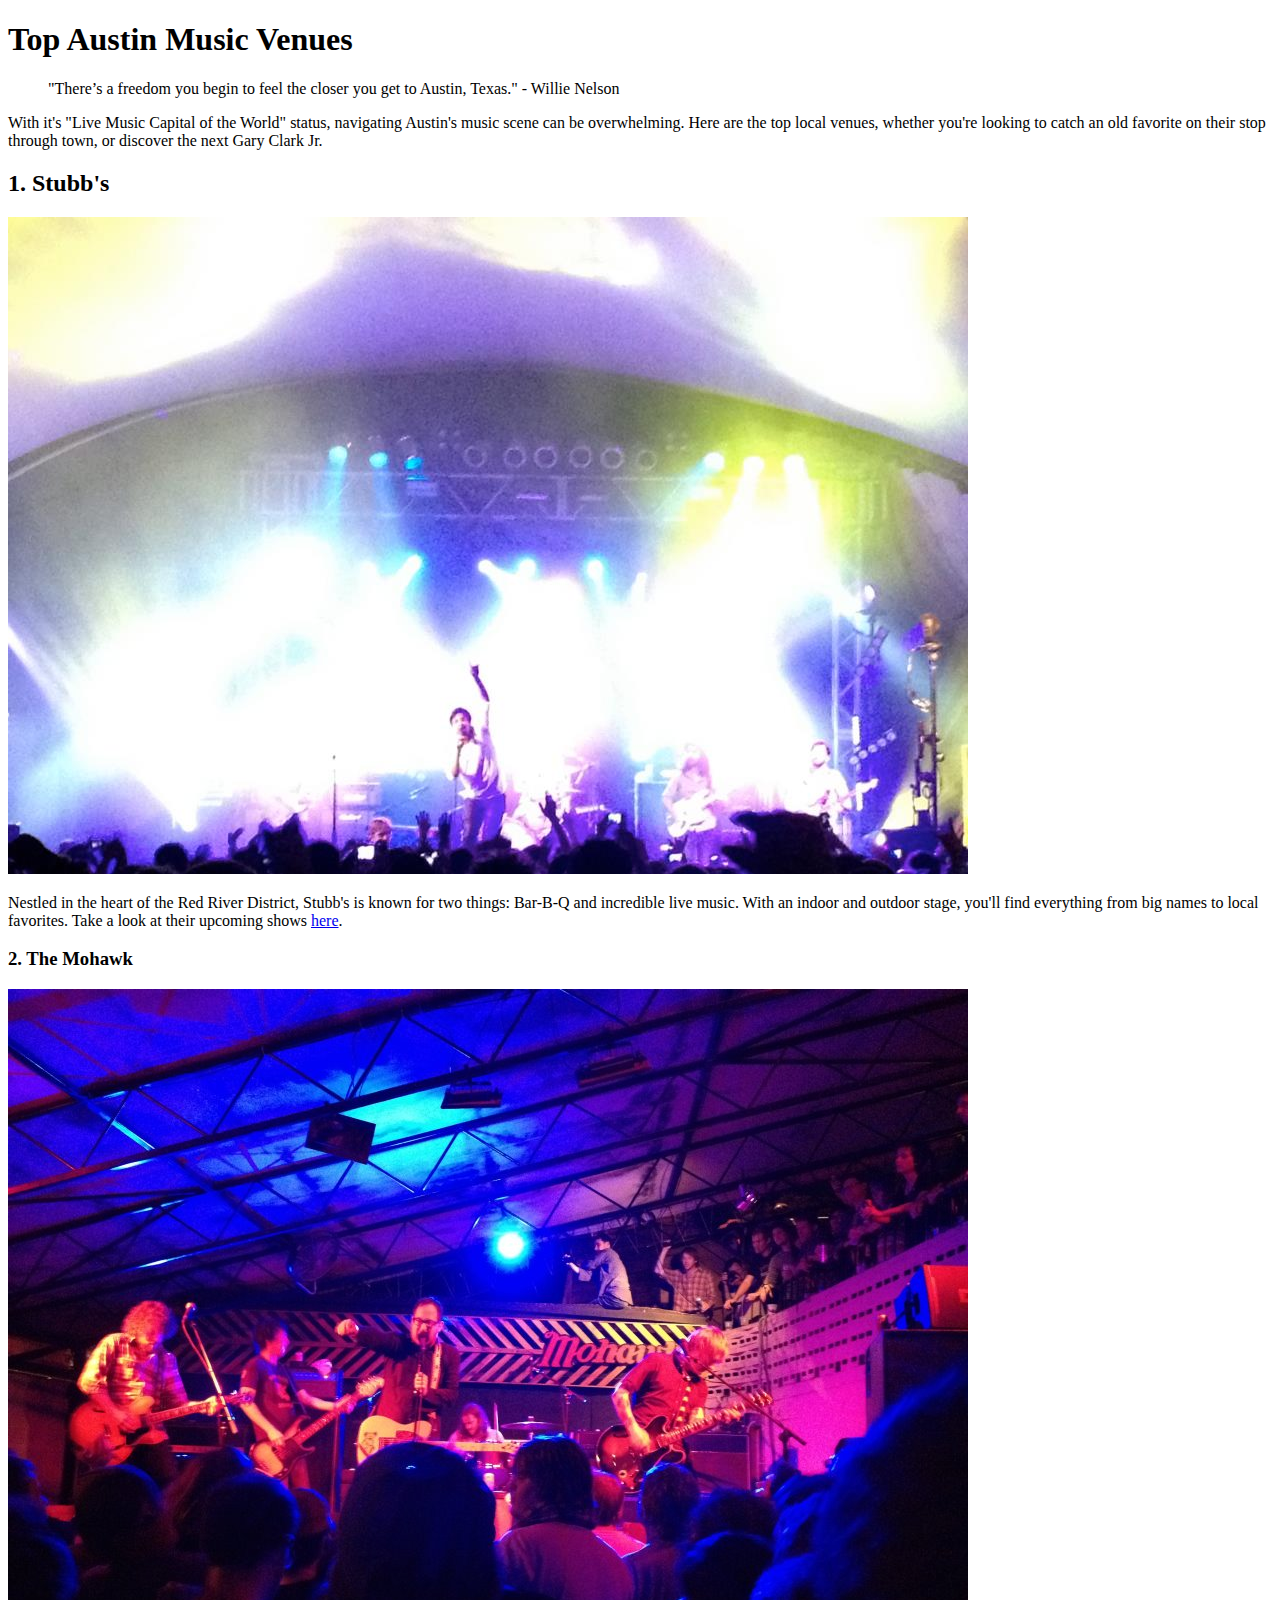
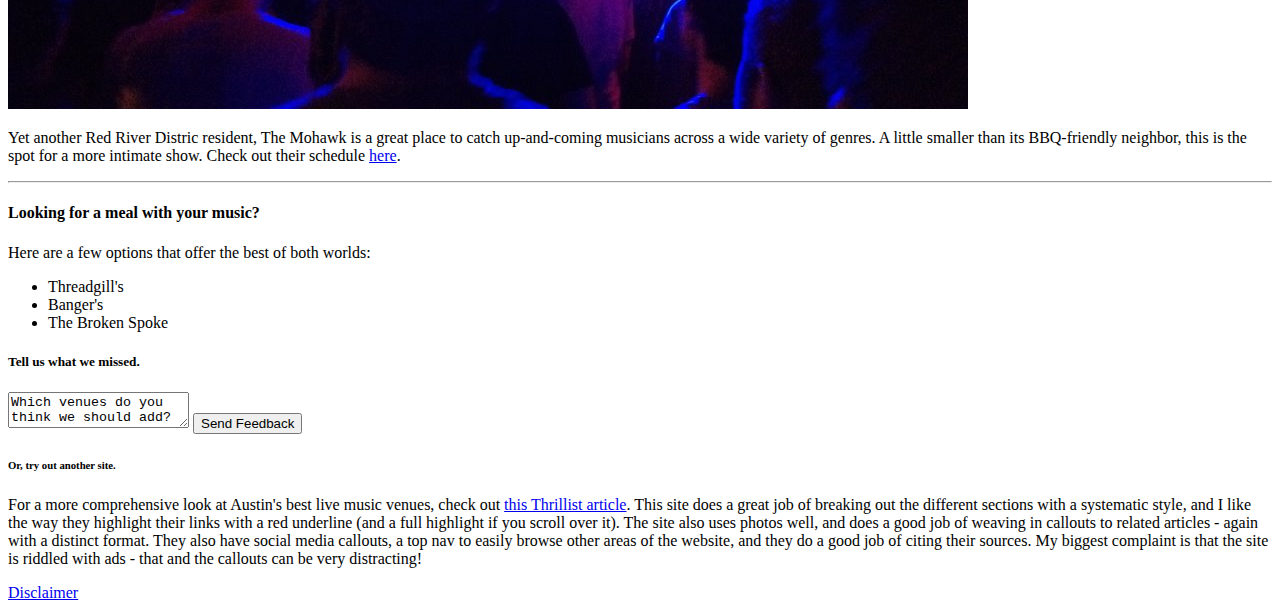
==== index.html @ d7cd7781 "Add critique of Thrillist article" ====
<!DOCTYPE html>
<html>
<head>
  <title>Top Austin Music Venues</title>
</head>
<body>
  <main>
  <h1>Top Austin Music Venues</h1>
    <blockquote cite="https://austindetours.com/darn-city-inspiring-11-austin-quotes/">
    <p>"There’s a freedom you begin to feel the closer you get to Austin, Texas." - Willie Nelson</p>
    </blockquote>
    <p>With it's "Live Music Capital of the World" status, navigating Austin's music scene can be overwhelming. Here are the top local venues, whether you're looking to catch an old favorite on their stop through town, or discover the next Gary Clark Jr.</p>
  <h2>1. Stubb's</h2>
    <img src="YoungTheGiant.jpg">
    <p>Nestled in the heart of the Red River District, Stubb's is known for two things: Bar-B-Q and incredible live music. With an indoor and outdoor stage, you'll find everything from big names to local favorites. Take a look at their upcoming shows <a href="http://www.stubbsaustin.com/">here</a>.</p>
  <h3>2. The Mohawk</h3>
    <img src="TheHoldSteady.jpg">
    <p>Yet another Red River Distric resident, The Mohawk is a great place to catch up-and-coming musicians across a wide variety of genres. A little smaller than its BBQ-friendly neighbor, this is the spot for a more intimate show. Check out their schedule <a href="https://mohawkaustin.com"/>here</a>.</p>
  <hr>
  <h4>Looking for a meal with your music?</h4>
    <p>Here are a few options that offer the best of both worlds:</p>
    <ul>
      <li>Threadgill's</li>
      <li>Banger's</li>
      <li>The Broken Spoke</li>
    </ul>
  <h5>Tell us what we missed.</h5>
  <form name="feedback" action="https://httpbin.org/post" method="post">
    <textarea name="feedback">Which venues do you think we should add?</textarea>
    <button type="submit">Send Feedback</button>
  </form>
  <h6>Or, try out another site.</h6>
    <p>For a more comprehensive look at Austin's best live music venues, check out <a href="https://www.thrillist.com/travel/nation/best-venues-live-music-austin">this Thrillist article</a>. This site does a great job of breaking out the different sections with a systematic style, and I like the way they highlight their links with a red underline (and a full highlight if you scroll over it). The site also uses photos well, and does a good job of weaving in callouts to related articles - again with a distinct format. They also have social media callouts, a top nav to easily browse other areas of the website, and they do a good job of citing their sources. My biggest complaint is that the site is riddled with ads - that and the callouts can be very distracting!</p>
</main>
  <footer><a href="disclaimer.html">Disclaimer</a></footer>
</body>
</html>
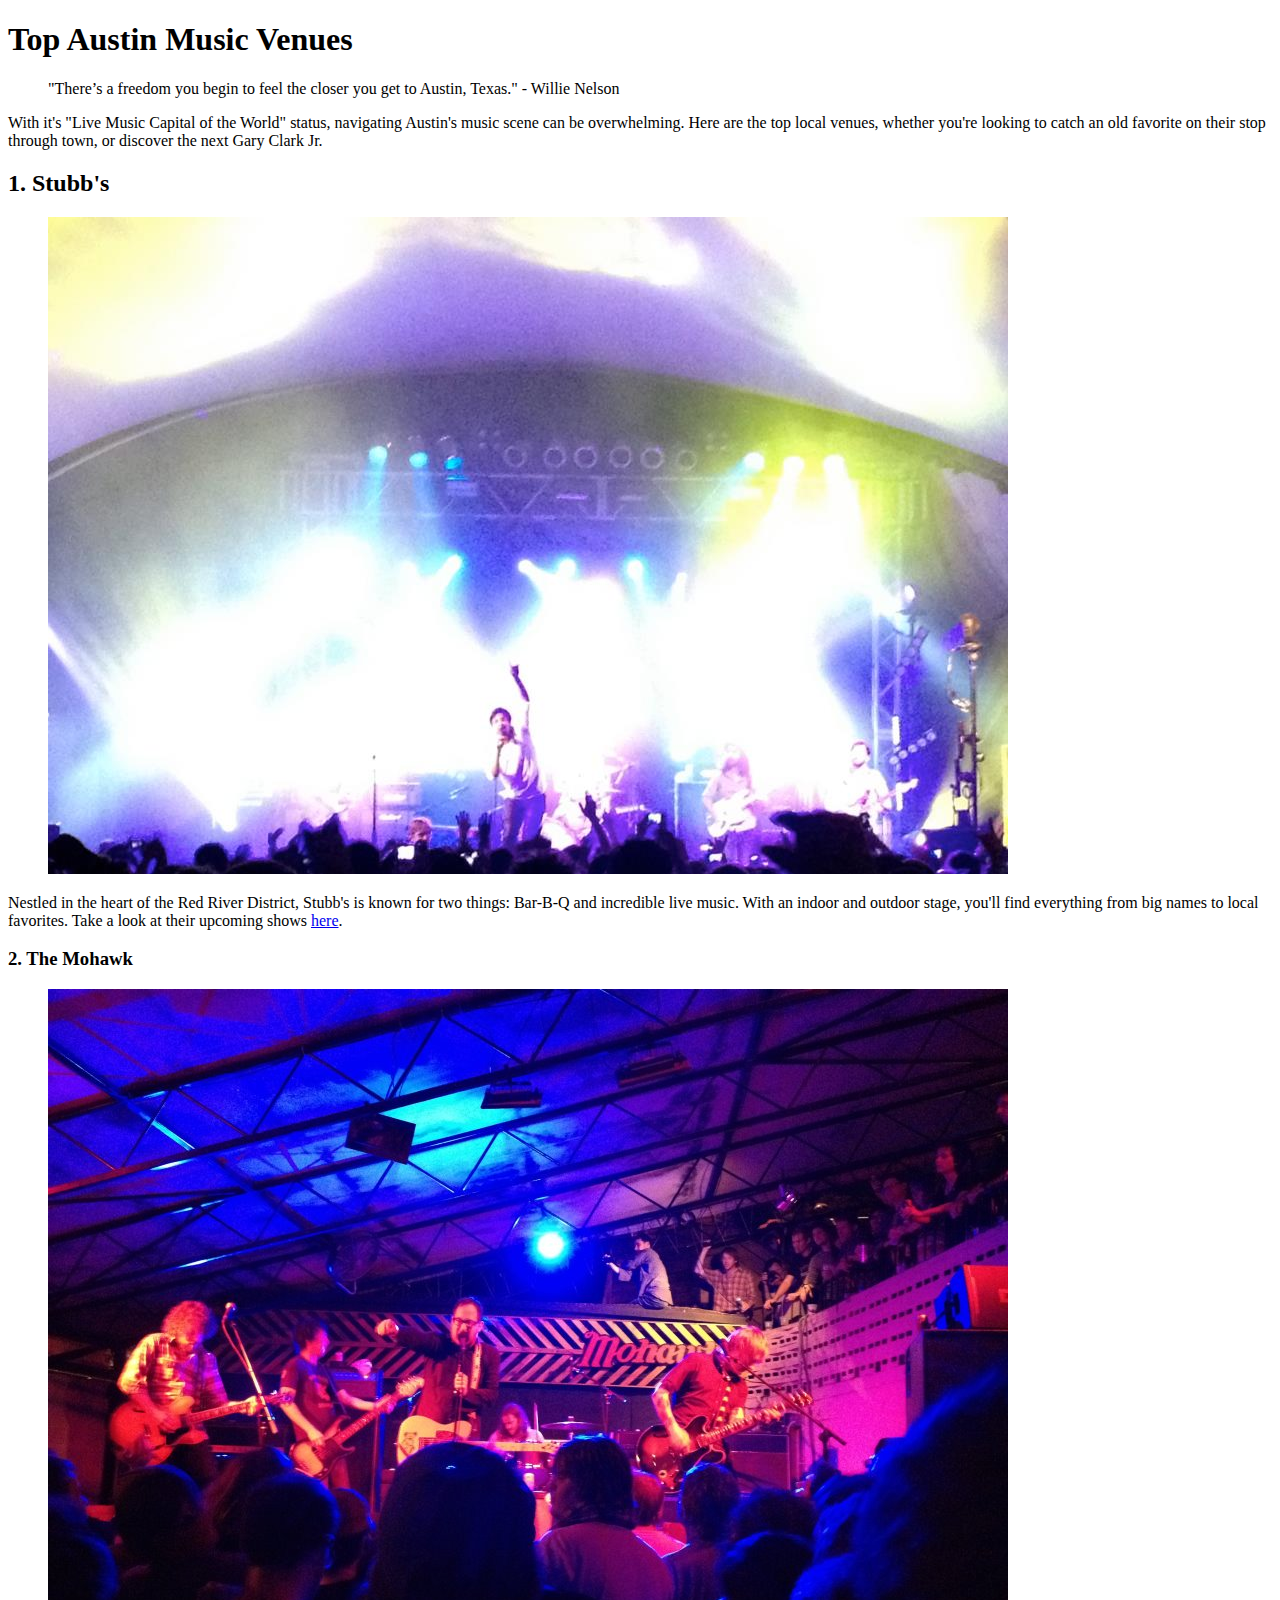
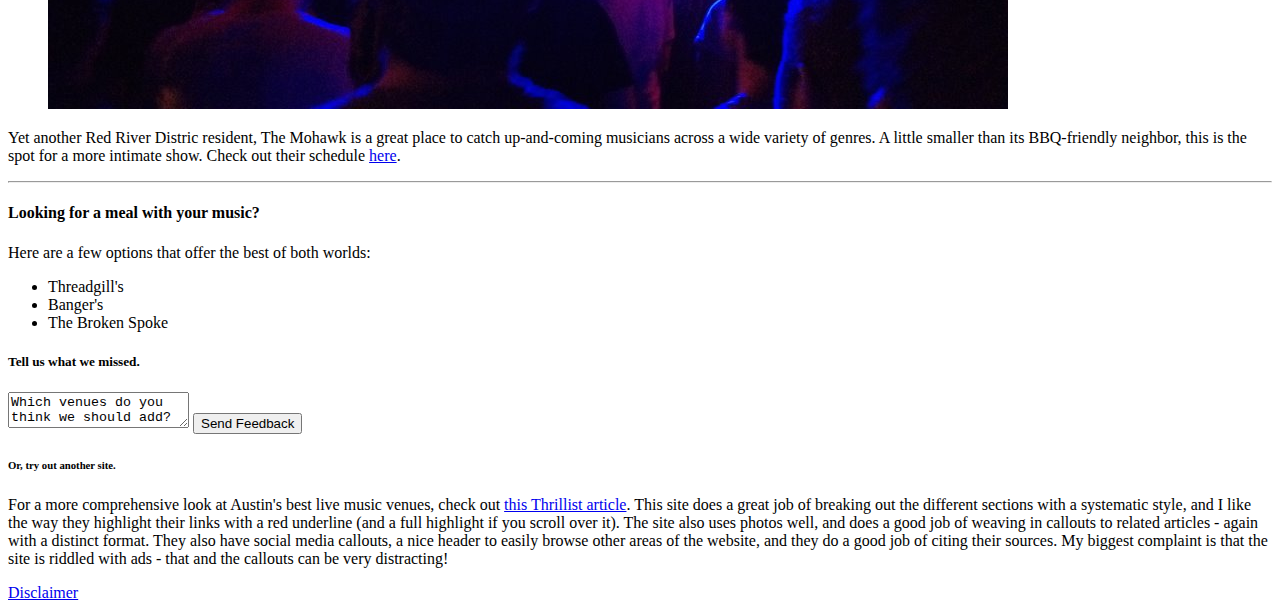
==== commit bca805cd: "Add figure and alt to images" ====
--- a/index.html
+++ b/index.html
@@ -11,10 +11,14 @@
     </blockquote>
     <p>With it's "Live Music Capital of the World" status, navigating Austin's music scene can be overwhelming. Here are the top local venues, whether you're looking to catch an old favorite on their stop through town, or discover the next Gary Clark Jr.</p>
   <h2>1. Stubb's</h2>
-    <img src="YoungTheGiant.jpg">
+    <figure>
+      <img src="YoungTheGiant.jpg" alt="Young the Giant live at Stubb's">
+    </figure>
     <p>Nestled in the heart of the Red River District, Stubb's is known for two things: Bar-B-Q and incredible live music. With an indoor and outdoor stage, you'll find everything from big names to local favorites. Take a look at their upcoming shows <a href="http://www.stubbsaustin.com/">here</a>.</p>
   <h3>2. The Mohawk</h3>
-    <img src="TheHoldSteady.jpg">
+    <figure>
+      <img src="TheHoldSteady.jpg" alt="The Hold Steady live at The Mohawk">
+    </figure>
     <p>Yet another Red River Distric resident, The Mohawk is a great place to catch up-and-coming musicians across a wide variety of genres. A little smaller than its BBQ-friendly neighbor, this is the spot for a more intimate show. Check out their schedule <a href="https://mohawkaustin.com"/>here</a>.</p>
   <hr>
   <h4>Looking for a meal with your music?</h4>
@@ -30,7 +34,7 @@
     <button type="submit">Send Feedback</button>
   </form>
   <h6>Or, try out another site.</h6>
-    <p>For a more comprehensive look at Austin's best live music venues, check out <a href="https://www.thrillist.com/travel/nation/best-venues-live-music-austin">this Thrillist article</a>. This site does a great job of breaking out the different sections with a systematic style, and I like the way they highlight their links with a red underline (and a full highlight if you scroll over it). The site also uses photos well, and does a good job of weaving in callouts to related articles - again with a distinct format. They also have social media callouts, a top nav to easily browse other areas of the website, and they do a good job of citing their sources. My biggest complaint is that the site is riddled with ads - that and the callouts can be very distracting!</p>
+    <p>For a more comprehensive look at Austin's best live music venues, check out <a href="https://www.thrillist.com/travel/nation/best-venues-live-music-austin">this Thrillist article</a>. This site does a great job of breaking out the different sections with a systematic style, and I like the way they highlight their links with a red underline (and a full highlight if you scroll over it). The site also uses photos well, and does a good job of weaving in callouts to related articles - again with a distinct format. They also have social media callouts, a nice header to easily browse other areas of the website, and they do a good job of citing their sources. My biggest complaint is that the site is riddled with ads - that and the callouts can be very distracting!</p>
 </main>
   <footer><a href="disclaimer.html">Disclaimer</a></footer>
 </body>
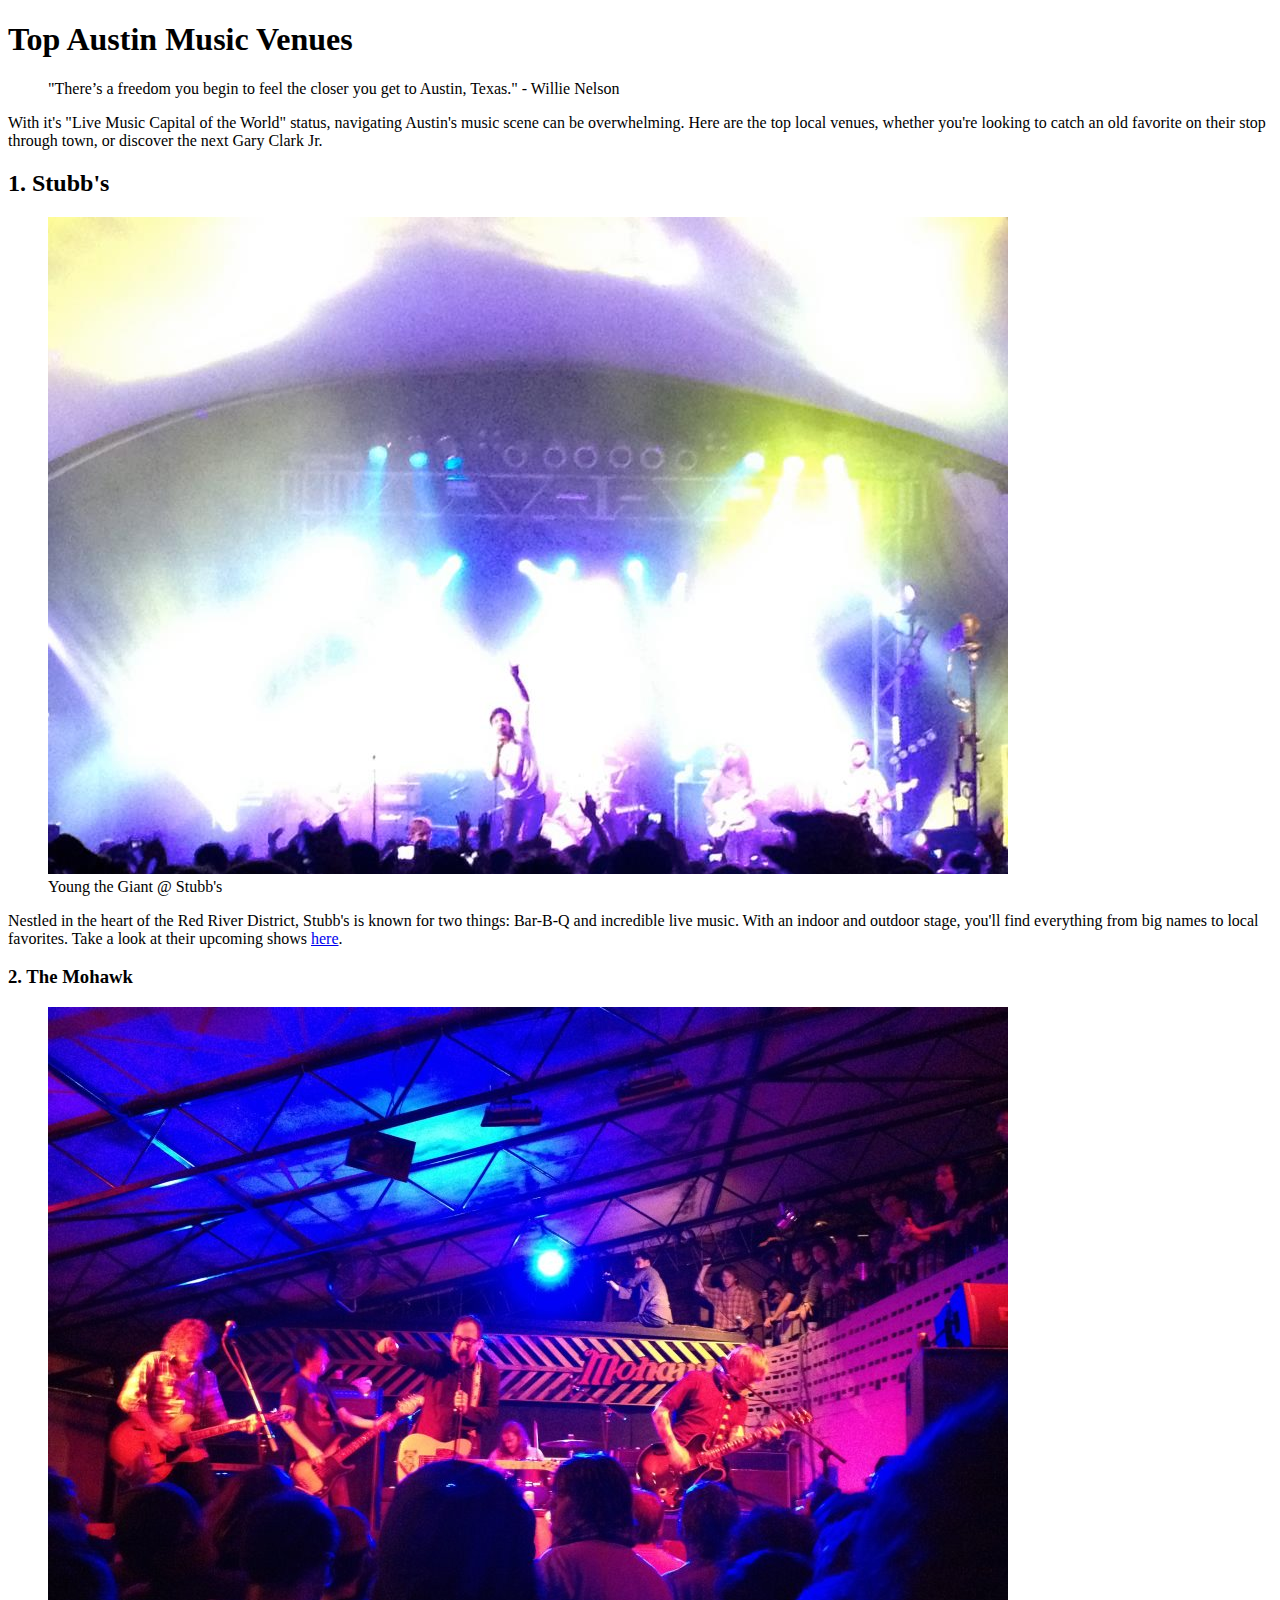
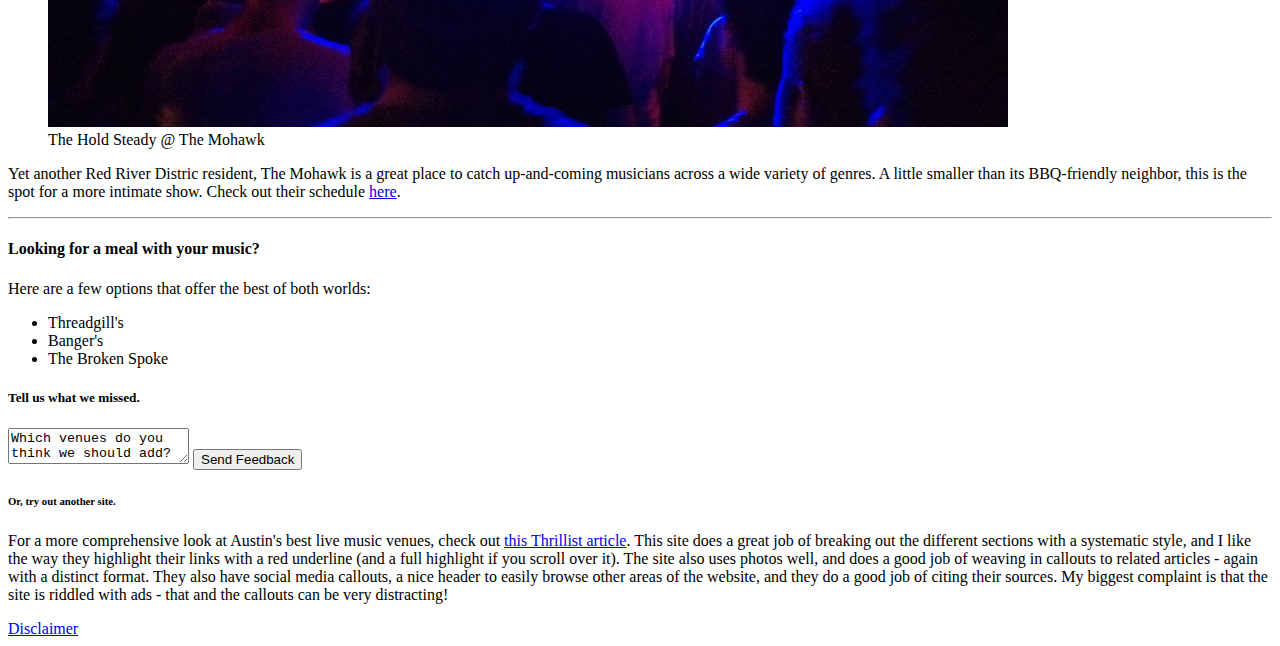
==== commit bafed704: "Add caption to images" ====
--- a/index.html
+++ b/index.html
@@ -13,11 +13,13 @@
   <h2>1. Stubb's</h2>
     <figure>
       <img src="YoungTheGiant.jpg" alt="Young the Giant live at Stubb's">
+      <figcaption>Young the Giant @ Stubb's</figcaption>
     </figure>
     <p>Nestled in the heart of the Red River District, Stubb's is known for two things: Bar-B-Q and incredible live music. With an indoor and outdoor stage, you'll find everything from big names to local favorites. Take a look at their upcoming shows <a href="http://www.stubbsaustin.com/">here</a>.</p>
   <h3>2. The Mohawk</h3>
     <figure>
       <img src="TheHoldSteady.jpg" alt="The Hold Steady live at The Mohawk">
+      <figcaption>The Hold Steady @ The Mohawk</figcaption>
     </figure>
     <p>Yet another Red River Distric resident, The Mohawk is a great place to catch up-and-coming musicians across a wide variety of genres. A little smaller than its BBQ-friendly neighbor, this is the spot for a more intimate show. Check out their schedule <a href="https://mohawkaustin.com"/>here</a>.</p>
   <hr>
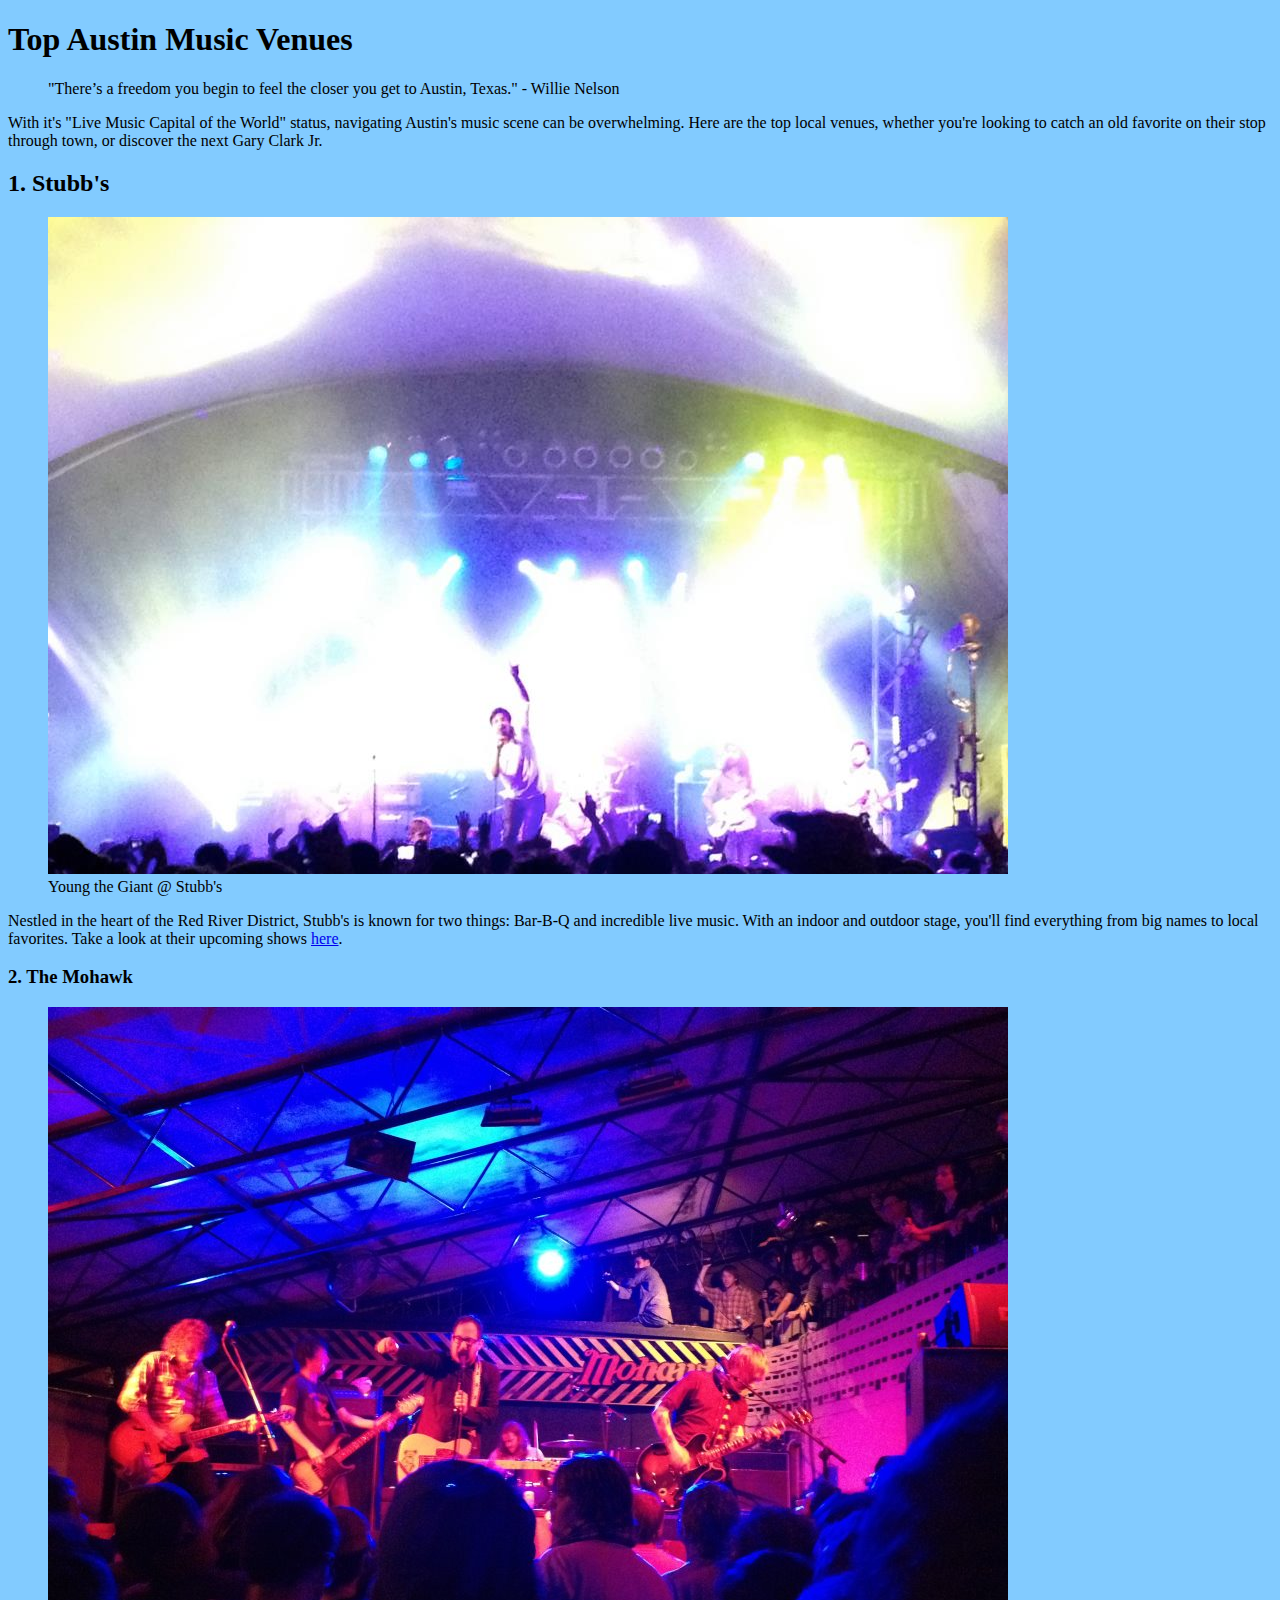
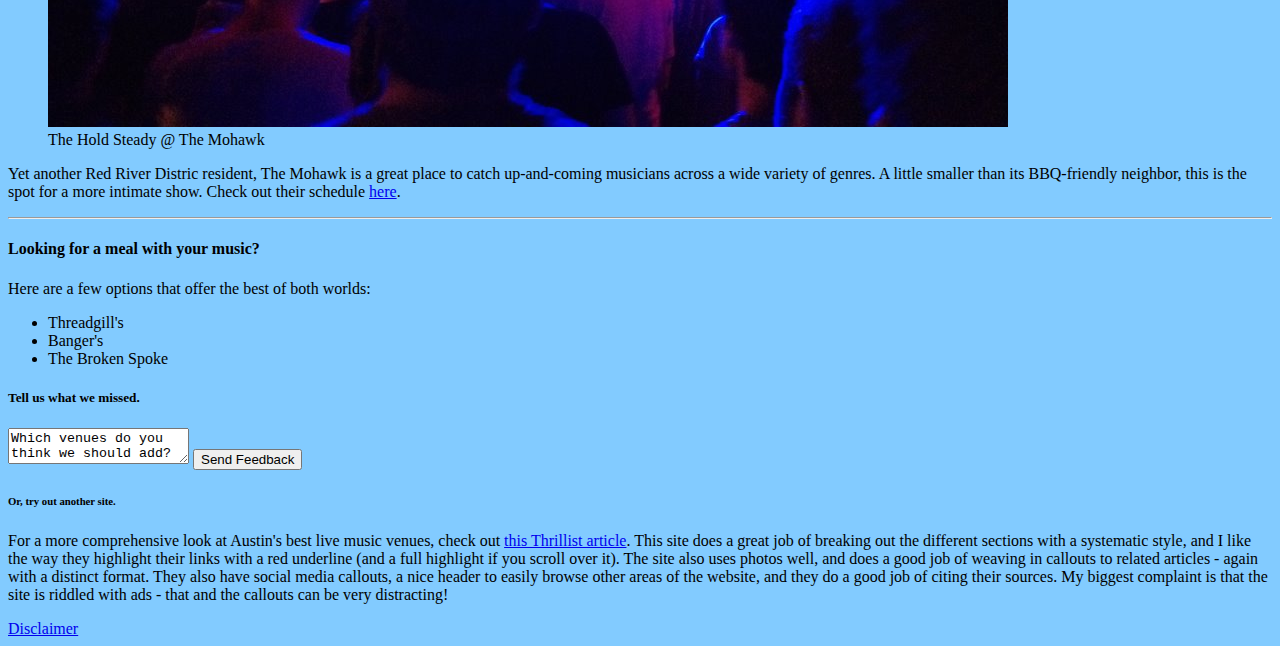
==== commit 2a7e5d9d: "Create and add stylesheets plus background color" ====
--- a/index.html
+++ b/index.html
@@ -1,6 +1,7 @@
 <!DOCTYPE html>
 <html>
 <head>
+  <link rel="stylesheet" type="text/css" href="style.css">
   <title>Top Austin Music Venues</title>
 </head>
 <body>
@@ -21,7 +22,7 @@
       <img src="TheHoldSteady.jpg" alt="The Hold Steady live at The Mohawk">
       <figcaption>The Hold Steady @ The Mohawk</figcaption>
     </figure>
-    <p>Yet another Red River Distric resident, The Mohawk is a great place to catch up-and-coming musicians across a wide variety of genres. A little smaller than its BBQ-friendly neighbor, this is the spot for a more intimate show. Check out their schedule <a href="https://mohawkaustin.com"/>here</a>.</p>
+    <p>Yet another Red River Distric resident, The Mohawk is a great place to catch up-and-coming musicians across a wide variety of genres. A little smaller than its BBQ-friendly neighbor, this is the spot for a more intimate show. Check out their schedule <a href="https://mohawkaustin.com">here</a>.</p>
   <hr>
   <h4>Looking for a meal with your music?</h4>
     <p>Here are a few options that offer the best of both worlds:</p>
--- a/style.css
+++ b/style.css
@@ -0,0 +1,3 @@
+body {
+  background: rgb(130,203,255);
+}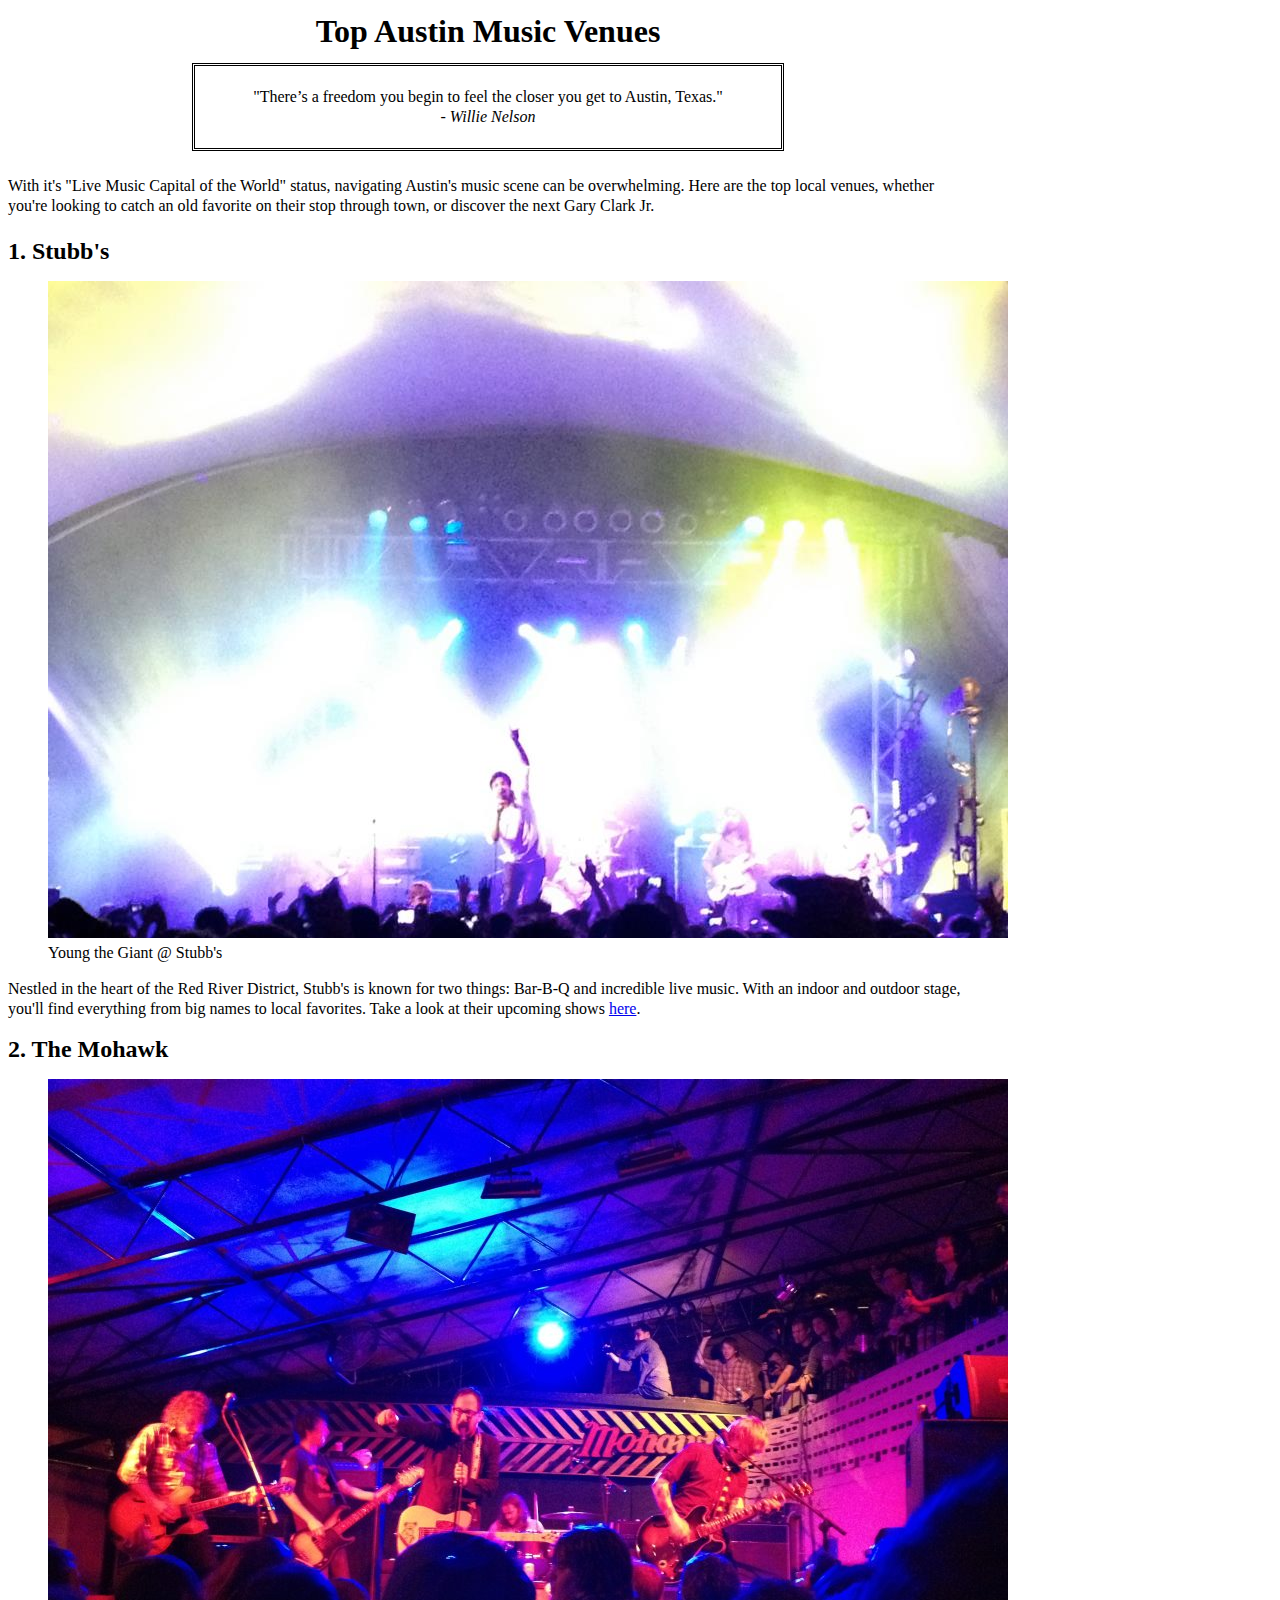
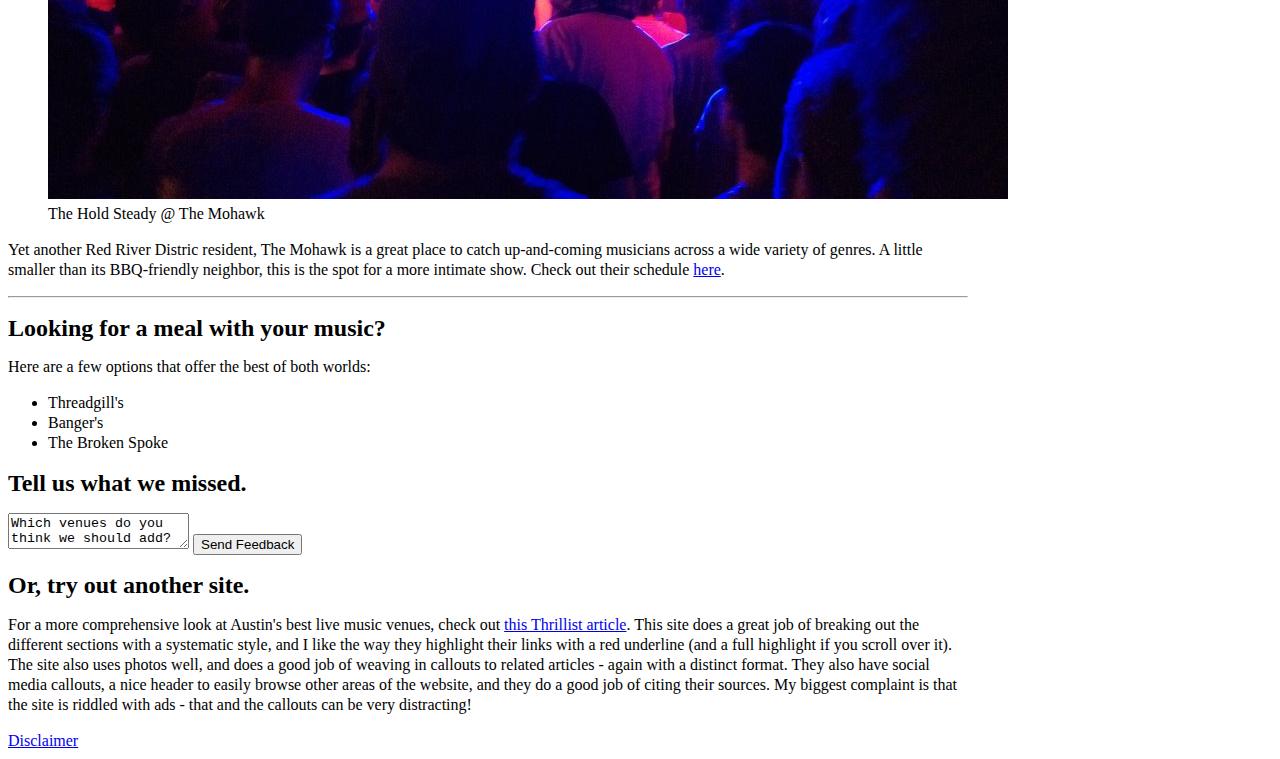
==== commit 46f635cd: "Style willie quote, adjust line height, center h1, adjust intro margins" ====
--- a/index.html
+++ b/index.html
@@ -8,35 +8,38 @@
   <main>
   <h1>Top Austin Music Venues</h1>
     <blockquote cite="https://austindetours.com/darn-city-inspiring-11-austin-quotes/">
-    <p>"There’s a freedom you begin to feel the closer you get to Austin, Texas." - Willie Nelson</p>
+      <p>"There’s a freedom you begin to feel the closer you get to Austin, Texas."
+      <br><em>- Willie Nelson</em></p>
     </blockquote>
-    <p>With it's "Live Music Capital of the World" status, navigating Austin's music scene can be overwhelming. Here are the top local venues, whether you're looking to catch an old favorite on their stop through town, or discover the next Gary Clark Jr.</p>
+    <div id="intro">
+      <p>With it's "Live Music Capital of the World" status, navigating Austin's music scene can be overwhelming. Here are the top local venues, whether you're looking to catch an old favorite on their stop through town, or discover the next Gary Clark Jr.</p>
+    </div>
   <h2>1. Stubb's</h2>
     <figure>
       <img src="YoungTheGiant.jpg" alt="Young the Giant live at Stubb's">
       <figcaption>Young the Giant @ Stubb's</figcaption>
     </figure>
     <p>Nestled in the heart of the Red River District, Stubb's is known for two things: Bar-B-Q and incredible live music. With an indoor and outdoor stage, you'll find everything from big names to local favorites. Take a look at their upcoming shows <a href="http://www.stubbsaustin.com/">here</a>.</p>
-  <h3>2. The Mohawk</h3>
+  <h2>2. The Mohawk</h3>
     <figure>
       <img src="TheHoldSteady.jpg" alt="The Hold Steady live at The Mohawk">
       <figcaption>The Hold Steady @ The Mohawk</figcaption>
     </figure>
     <p>Yet another Red River Distric resident, The Mohawk is a great place to catch up-and-coming musicians across a wide variety of genres. A little smaller than its BBQ-friendly neighbor, this is the spot for a more intimate show. Check out their schedule <a href="https://mohawkaustin.com">here</a>.</p>
   <hr>
-  <h4>Looking for a meal with your music?</h4>
+  <h2>Looking for a meal with your music?</h4>
     <p>Here are a few options that offer the best of both worlds:</p>
     <ul>
       <li>Threadgill's</li>
       <li>Banger's</li>
       <li>The Broken Spoke</li>
     </ul>
-  <h5>Tell us what we missed.</h5>
+  <h2>Tell us what we missed.</h5>
   <form name="feedback" action="https://httpbin.org/post" method="post">
     <textarea name="feedback">Which venues do you think we should add?</textarea>
     <button type="submit">Send Feedback</button>
   </form>
-  <h6>Or, try out another site.</h6>
+  <h2>Or, try out another site.</h6>
     <p>For a more comprehensive look at Austin's best live music venues, check out <a href="https://www.thrillist.com/travel/nation/best-venues-live-music-austin">this Thrillist article</a>. This site does a great job of breaking out the different sections with a systematic style, and I like the way they highlight their links with a red underline (and a full highlight if you scroll over it). The site also uses photos well, and does a good job of weaving in callouts to related articles - again with a distinct format. They also have social media callouts, a nice header to easily browse other areas of the website, and they do a good job of citing their sources. My biggest complaint is that the site is riddled with ads - that and the callouts can be very distracting!</p>
 </main>
   <footer><a href="disclaimer.html">Disclaimer</a></footer>
--- a/style.css
+++ b/style.css
@@ -1,3 +1,27 @@
+html {
+  font-family: "Palatino Linotype", "Book Antiqua", Palatino, serif;
+}
+
+blockquote {
+  border-style: double;
+  padding: 5px;
+  margin: auto;
+  max-width: 60%;
+  border-width: 3px;
+  text-align: center;
+}
+
 body {
-  background: rgb(130,203,255);
-}+  max-width: 960px;
+  line-height: 125%;
+}
+
+#intro {
+  margin-top:25px;
+  margin-bottom: 25px;
+}
+
+h1 {
+  text-align: center;
+}
+
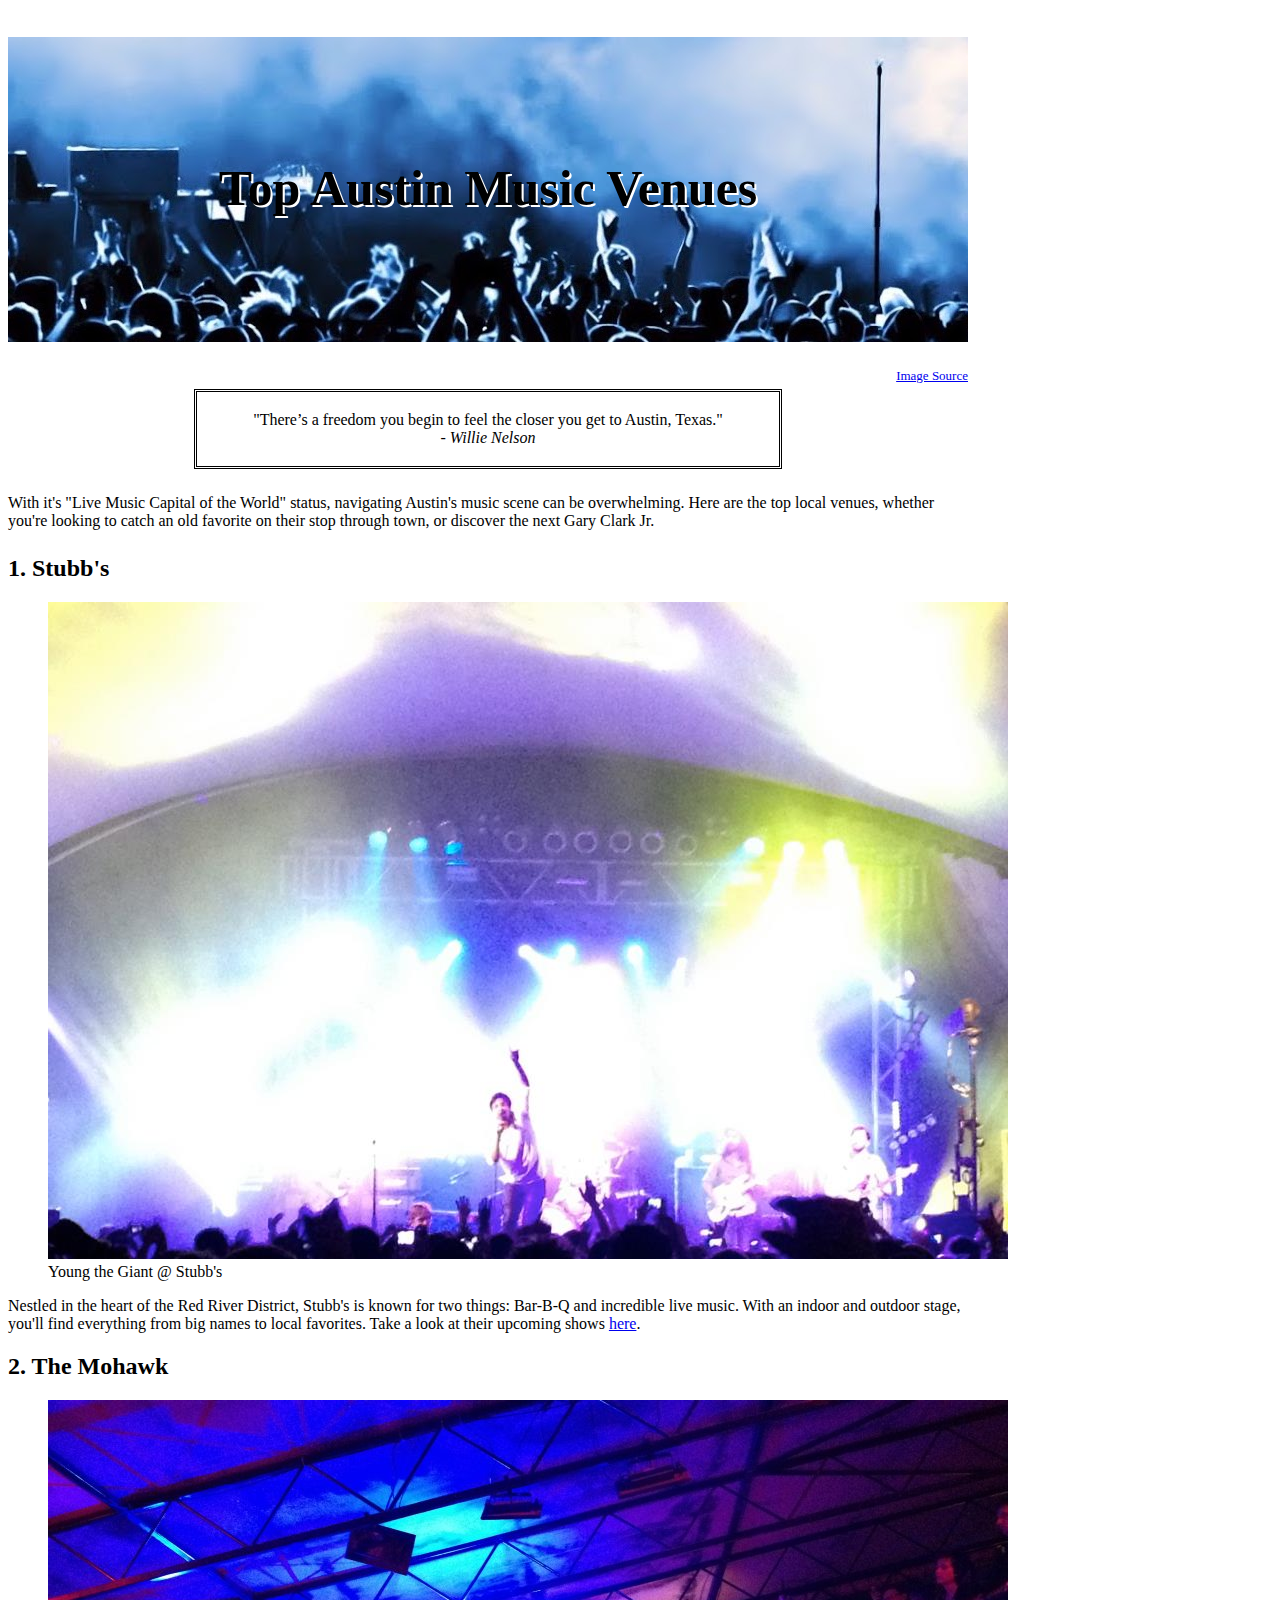
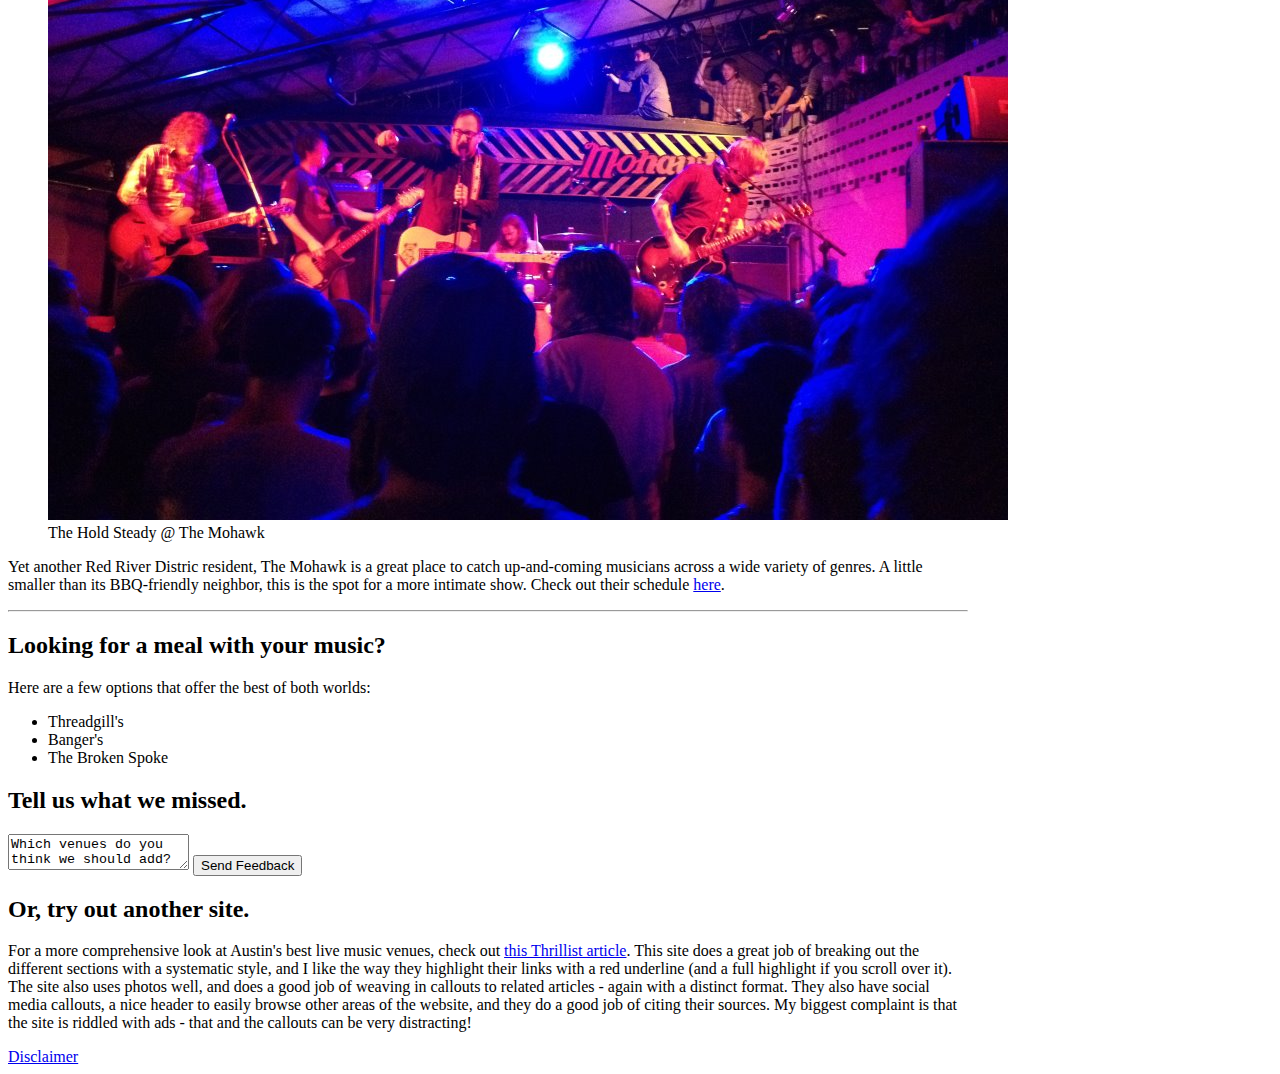
==== commit a8e8a4ce: "Add background image to header, change Disclaimer font" ====
--- a/index.html
+++ b/index.html
@@ -7,6 +7,7 @@
 <body>
   <main>
   <h1>Top Austin Music Venues</h1>
+    <p id="background"><a href="https://wallpapersafari.com/cool-music-background/">Image Source</a></p>
     <blockquote cite="https://austindetours.com/darn-city-inspiring-11-austin-quotes/">
       <p>"There’s a freedom you begin to feel the closer you get to Austin, Texas."
       <br><em>- Willie Nelson</em></p>
--- a/style.css
+++ b/style.css
@@ -4,7 +4,7 @@
 
 blockquote {
   border-style: double;
-  padding: 5px;
+  padding: 3px;
   margin: auto;
   max-width: 60%;
   border-width: 3px;
@@ -13,7 +13,6 @@
 
 body {
   max-width: 960px;
-  line-height: 125%;
 }
 
 #intro {
@@ -23,5 +22,21 @@
 
 h1 {
   text-align: center;
+  font-size: 50px;
+  text-shadow: 2px 2px white;
+  background-image: url("Fans.jpg");
+  background-repeat: no-repeat;
+  padding: 125px;
+  background-position: bottom;
+  min-width: 300px;
 }
 
+#background {
+  font-size: 13px;
+  line-height: 10%;
+  text-align: right;
+}
+
+footer {
+  font-family: "Times New Roman", Times, serif;
+}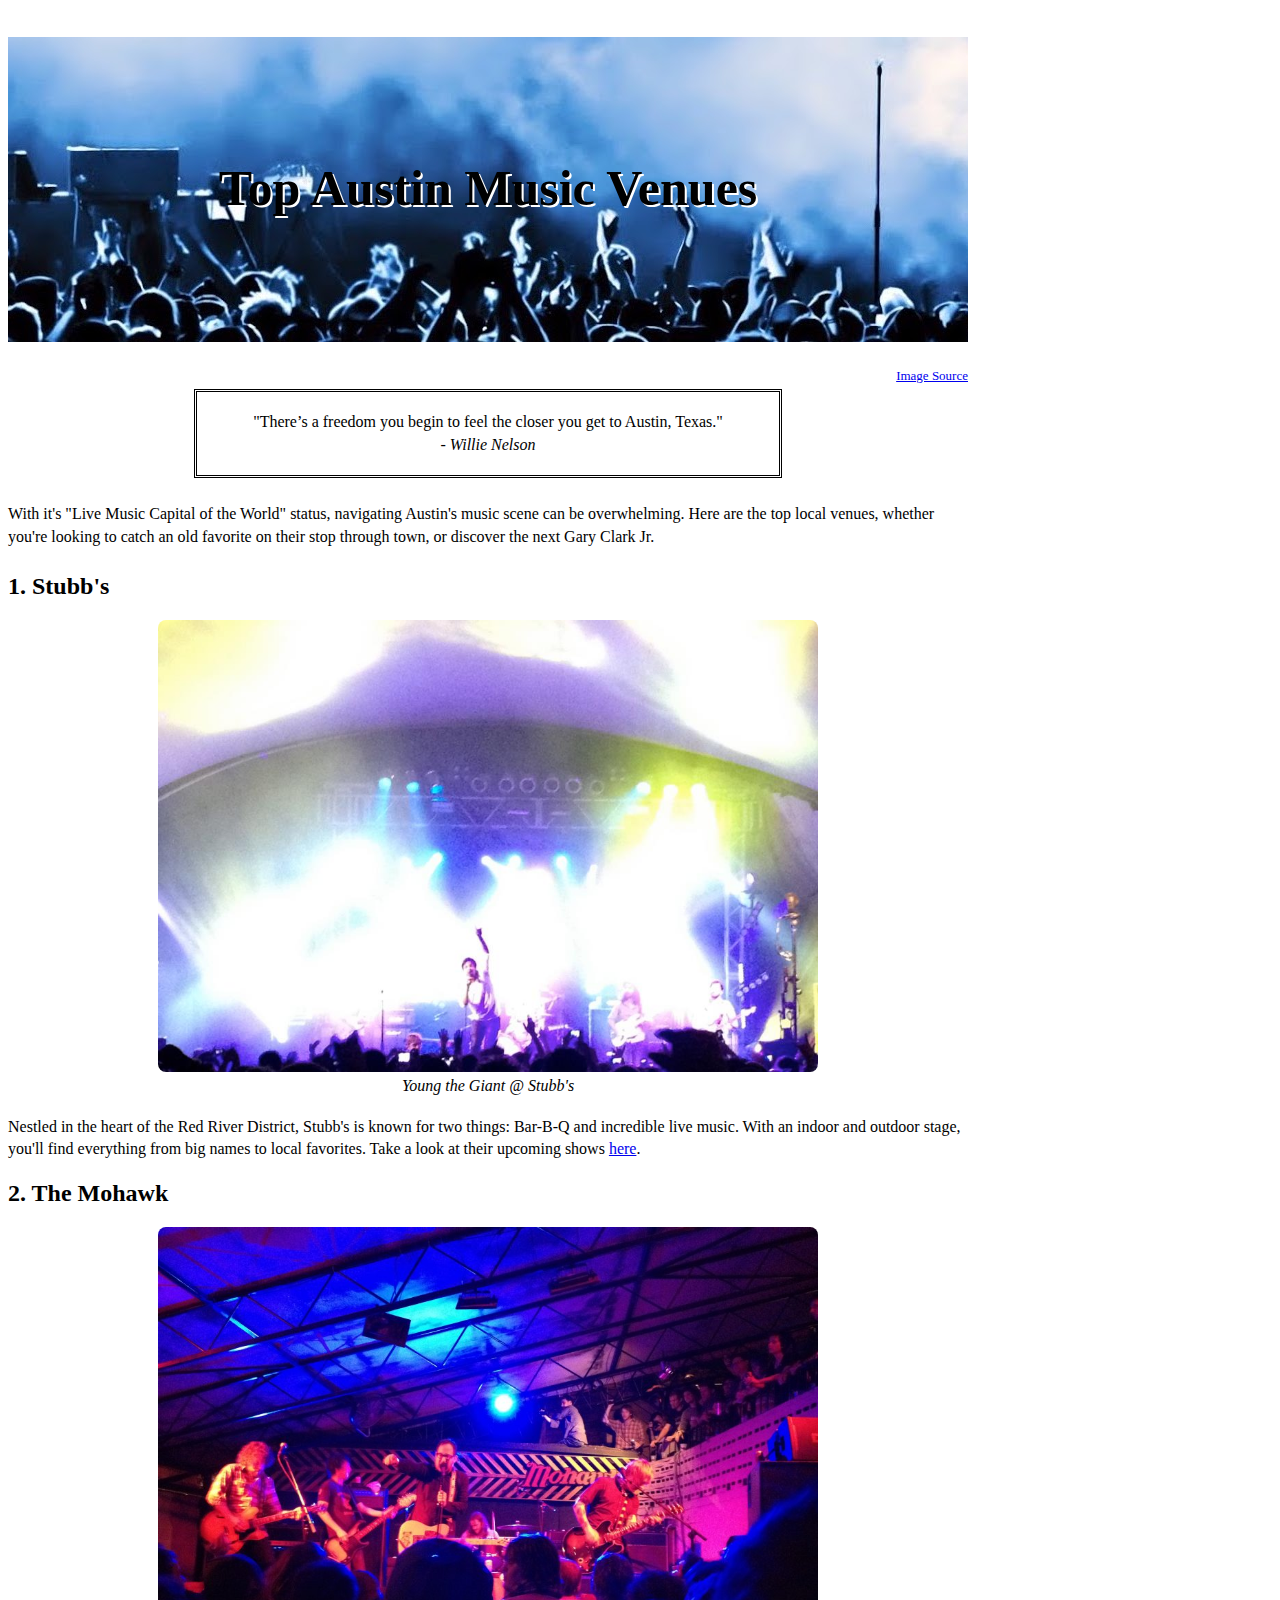
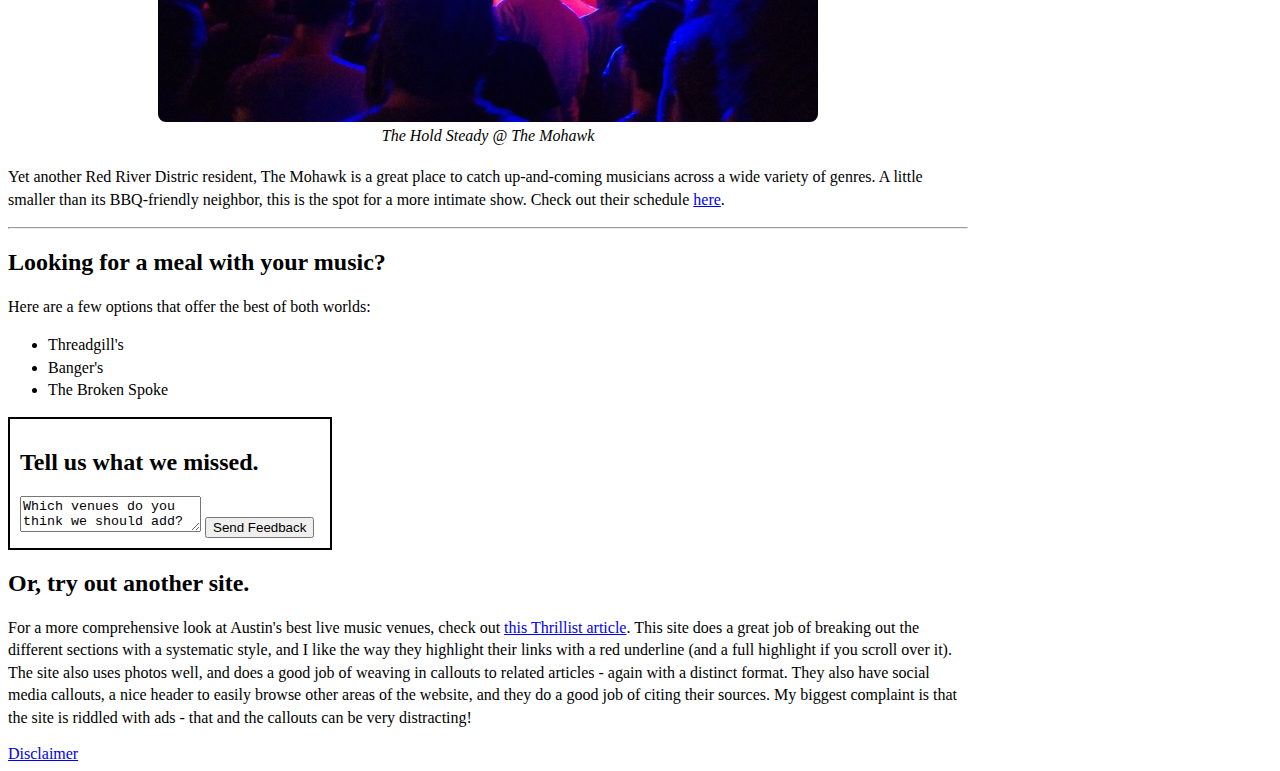
==== commit caa06c84: "Format venue pics, outline feedback request box, adjust line height" ====
--- a/index.html
+++ b/index.html
@@ -17,30 +17,32 @@
     </div>
   <h2>1. Stubb's</h2>
     <figure>
-      <img src="YoungTheGiant.jpg" alt="Young the Giant live at Stubb's">
+      <img src="YoungTheGiant.jpg" alt="Young the Giant live at Stubb's" class="venue-photo">
       <figcaption>Young the Giant @ Stubb's</figcaption>
     </figure>
     <p>Nestled in the heart of the Red River District, Stubb's is known for two things: Bar-B-Q and incredible live music. With an indoor and outdoor stage, you'll find everything from big names to local favorites. Take a look at their upcoming shows <a href="http://www.stubbsaustin.com/">here</a>.</p>
-  <h2>2. The Mohawk</h3>
+  <h2>2. The Mohawk</h2>
     <figure>
-      <img src="TheHoldSteady.jpg" alt="The Hold Steady live at The Mohawk">
+      <img src="TheHoldSteady.jpg" alt="The Hold Steady live at The Mohawk" class="venue-photo">
       <figcaption>The Hold Steady @ The Mohawk</figcaption>
     </figure>
     <p>Yet another Red River Distric resident, The Mohawk is a great place to catch up-and-coming musicians across a wide variety of genres. A little smaller than its BBQ-friendly neighbor, this is the spot for a more intimate show. Check out their schedule <a href="https://mohawkaustin.com">here</a>.</p>
   <hr>
-  <h2>Looking for a meal with your music?</h4>
+  <h2>Looking for a meal with your music?</h2>
     <p>Here are a few options that offer the best of both worlds:</p>
     <ul>
       <li>Threadgill's</li>
       <li>Banger's</li>
       <li>The Broken Spoke</li>
     </ul>
-  <h2>Tell us what we missed.</h5>
-  <form name="feedback" action="https://httpbin.org/post" method="post">
-    <textarea name="feedback">Which venues do you think we should add?</textarea>
-    <button type="submit">Send Feedback</button>
-  </form>
-  <h2>Or, try out another site.</h6>
+  <div id="feedback-request">
+    <h2>Tell us what we missed.</h2>
+      <form name="feedback" action="https://httpbin.org/post" method="post">
+      <textarea name="feedback">Which venues do you think we should add?</textarea>
+      <button type="submit">Send Feedback</button>
+    </form>
+  </div>
+  <h2>Or, try out another site.</h2>
     <p>For a more comprehensive look at Austin's best live music venues, check out <a href="https://www.thrillist.com/travel/nation/best-venues-live-music-austin">this Thrillist article</a>. This site does a great job of breaking out the different sections with a systematic style, and I like the way they highlight their links with a red underline (and a full highlight if you scroll over it). The site also uses photos well, and does a good job of weaving in callouts to related articles - again with a distinct format. They also have social media callouts, a nice header to easily browse other areas of the website, and they do a good job of citing their sources. My biggest complaint is that the site is riddled with ads - that and the callouts can be very distracting!</p>
 </main>
   <footer><a href="disclaimer.html">Disclaimer</a></footer>
--- a/style.css
+++ b/style.css
@@ -39,4 +39,33 @@
 
 footer {
   font-family: "Times New Roman", Times, serif;
+}
+
+.venue-photo {
+  border-radius: 8px;
+  max-width: 75%;
+  hieght: auto;
+  display: block;
+  margin: auto;
+}
+
+figcaption {
+  text-align: center;
+  padding: 5px;
+  font-style: italic;
+}
+
+#feedback-request {
+  border-width: 2px;
+  border-style: solid;
+  max-width: 300px;
+  padding: 10px;
+}
+
+p {
+  line-height: 140%;
+}
+
+ul {
+  line-height: 140%;
 }